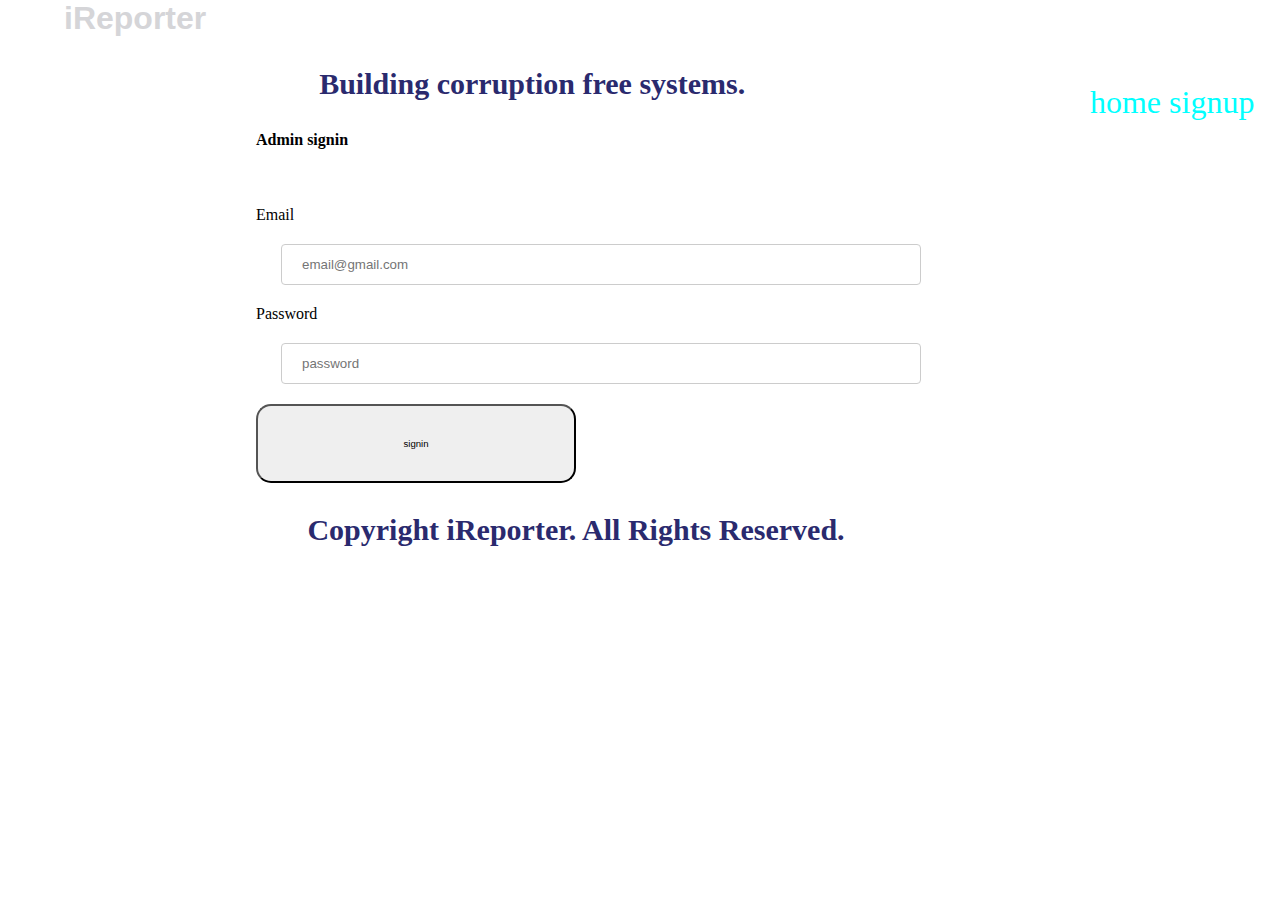
==== UI/templates/admin.html @ ebd40564 "Add admin login page" ====
<!DOCTYPE <!DOCTYPE html>
<html>
<head>
    <meta charset="utf-8" />
    <meta http-equiv="X-UA-Compatible" content="IE=edge">
    <title>iReporter signin</title>
    <meta name="viewport" content="width=device-width, initial-scale=1">
    <link rel="stylesheet" type="text/css" media="screen" href="../static/main.css" />
</head>
    <body>
            <div class="flex">
                    <h1>iReporter</h1>
                    <heder>
                        <div class="top">
                            <a href="index.html">home</a>
                            <a href="signup.html">signup</a>
                        </div>    
                    </heder>
                    <h3>Building corruption free systems.</h3>
                    <div class="dare">
                        <form action="admin_dashboard.html">
                            <labe for="Admin">
                               <h4> Admin signin</h4>
                            </labe><br><br>
                            <label for="email">
                                Email
                            </label><br>
                            <input type="email" required placeholder="email@gmail.com">
                            <label for="password">
                                Password
                            </label><br>
                            <input type="password" required placeholder="password">
                            <button type="submit">signin</button>
                        </form>
                        <footer>
                                <h3>Copyright iReporter. All Rights Reserved.</h3>
                        </footer>   
                    </div> 
            </div>
    </body>
</html>
---- UI/static/main.css ----
body{
    margin: 0px;
    background-size: cover;
    padding: 0;
}
h1{
    color: #d5d5d8;
    font-size: 2em;
    font-family: Arial, Helvetica, sans-serif;
    margin-left: 5%;
}

h3 {
    text-align: center;
    font-size: 30px;
    color: rgb(42, 42, 110);
}
.top{
    margin: 2%;
    font-size: 2em;
    float: right;
    
}
.top a{
    color: aqua;
    text-decoration: none;
} 
a:hover { 
    color: rgb(191, 255, 0);
}

.dare {
    padding-left: 20%;
    padding-right: 30%;
    padding-bottom: 5%;
    padding-top: 0%;
}
    input {
        display: block;
        width: 100%;
        padding: 12px 20px;
        display: inline-block;
        border: 1px solid #ccc;
        border-radius: 4px;
        box-sizing: border-box;
        display: block;
        margin: 20px 25px 20px 25px;
    }
    button{
        border-radius: 15px;
        padding: 5% 5%;
        text-align: center;
        width: 50%;
        font-size: 60%;
    
    } 
    
.omega{
    background-color: green;
}
#flex{
    background-color: fuchsia;
}
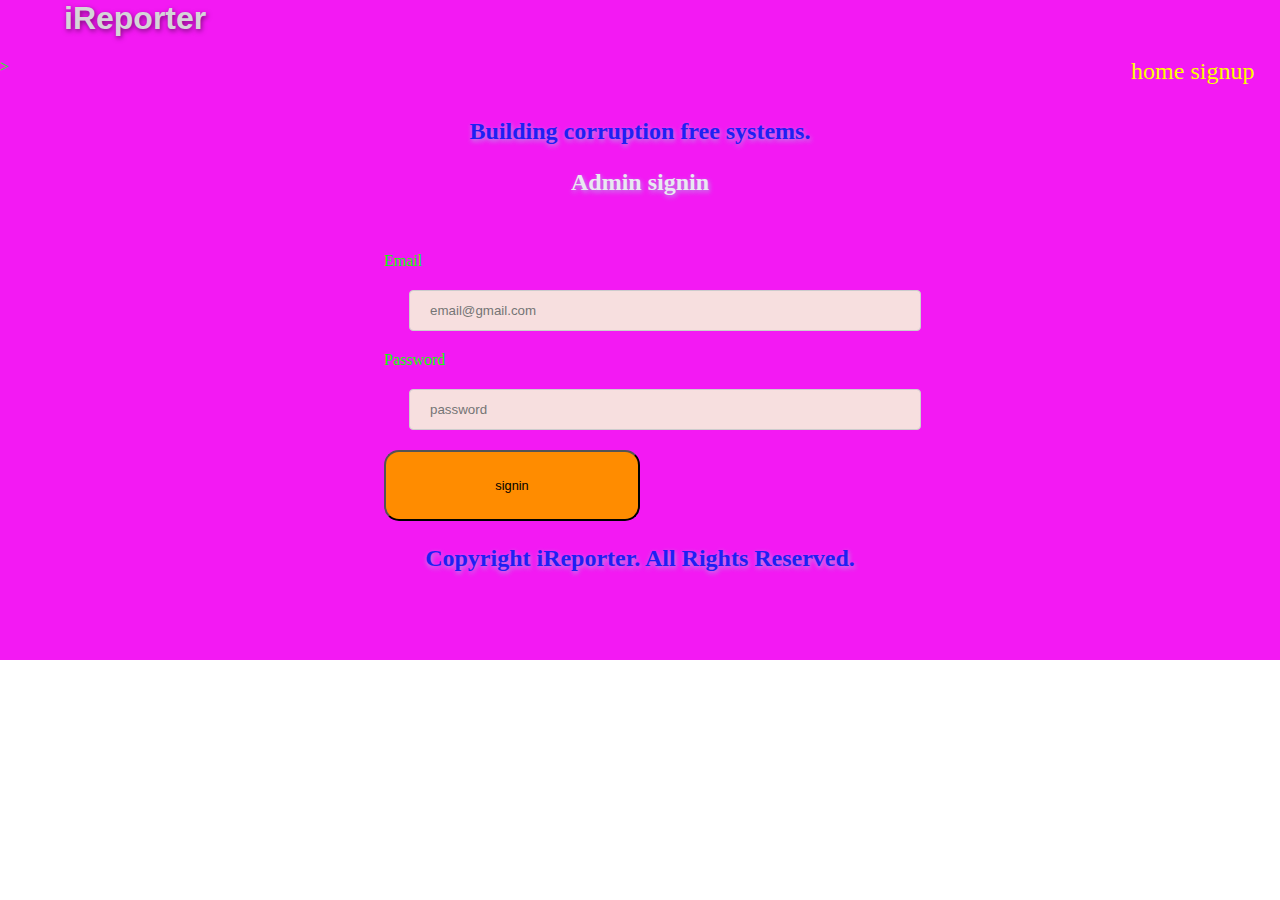
==== commit 6430c82f: "Add styling to pages" ====
--- a/UI/templates/admin.html
+++ b/UI/templates/admin.html
@@ -15,12 +15,12 @@
                             <a href="index.html">home</a>
                             <a href="signup.html">signup</a>
                         </div>    
-                    </heder>
+                    </heder>><br><br>
                     <h3>Building corruption free systems.</h3>
                     <div class="dare">
                         <form action="admin_dashboard.html">
                             <labe for="Admin">
-                               <h4> Admin signin</h4>
+                               <h2> Admin signin</h2>
                             </labe><br><br>
                             <label for="email">
                                 Email
--- a/UI/static/main.css
+++ b/UI/static/main.css
@@ -8,29 +8,58 @@
     font-size: 2em;
     font-family: Arial, Helvetica, sans-serif;
     margin-left: 5%;
+    text-shadow: 1px 2px 5px rgba(0,0,0,.5);
+
+}
+p{
+    color: black;
+    font-family: Arial, Helvetica, sans-serif;
+}
+#alpha{
+    background-color: rgb(245, 188, 45);
+    padding-left: 10%;
+    padding-right: 10%;
+    padding-bottom: 10%;
+    padding-top: 5%;
+}
+h3 {
+    text-align: center;
+    font-size: 150%;
+    color: rgb(31, 31, 243);
+    text-shadow: 1px 2px 5px rgba(173, 173, 226, 0.9);
+
 }
 
-h3 {
+h2 {
     text-align: center;
-    font-size: 30px;
-    color: rgb(42, 42, 110);
+    font-size: 150%;
+    color: rgb(233, 233, 241);
+    text-shadow: 1px 2px 5px rgba(173, 173, 226, 0.9);
+
+}
+#low {
+    padding-left: 30%;
+    padding-right: 20%;
+    padding-bottom: 5%;
+    padding-top: 5%;
 }
 .top{
     margin: 2%;
-    font-size: 2em;
+    margin-top: 0%;
+    font-size: 1.5em;
     float: right;
     
 }
 .top a{
-    color: aqua;
+    color: rgb(251, 255, 0);
     text-decoration: none;
 } 
 a:hover { 
-    color: rgb(191, 255, 0);
+    color: rgb(161, 27, 34);
 }
 
 .dare {
-    padding-left: 20%;
+    padding-left: 30%;
     padding-right: 30%;
     padding-bottom: 5%;
     padding-top: 0%;
@@ -45,19 +74,58 @@
         box-sizing: border-box;
         display: block;
         margin: 20px 25px 20px 25px;
+        background-color: rgb(247, 223, 223);
+
     }
     button{
         border-radius: 15px;
         padding: 5% 5%;
         text-align: center;
         width: 50%;
-        font-size: 60%;
+        font-size: 80%;
+        background-color: darkorange;
     
     } 
+    button:hover{
+        background-color: #1ce25b;
+    }
     
 .omega{
-    background-color: green;
+    background-color: rgb(41, 212, 41);
 }
-#flex{
-    background-color: fuchsia;
+.flex{
+    background-color: rgb(243, 25, 243);
+    color: rgb(13, 255, 0)
+}
+
+table{
+    border: 1px solid white;
+    border-collapse: collapse;
+    padding-bottom: 20%;
+    padding-right: 50%; 
+    
+}
+table th{
+    border: 1px solid white;
+    text-align: center;
+    height: 50px;
+    
+}
+table td{
+    border: 1px solid white;
+    text-align: center;
+    height: 70px;
+}
+th {
+    background-color: #4CAF50;
+    color: white;
+}
+tr:nth-child(even) {
+    background-color: #f2f2f2;
+}
+tr:hover {
+    background-color: #f5e72c;
+}
+th:hover {
+    background-color: #4f52ff;
 }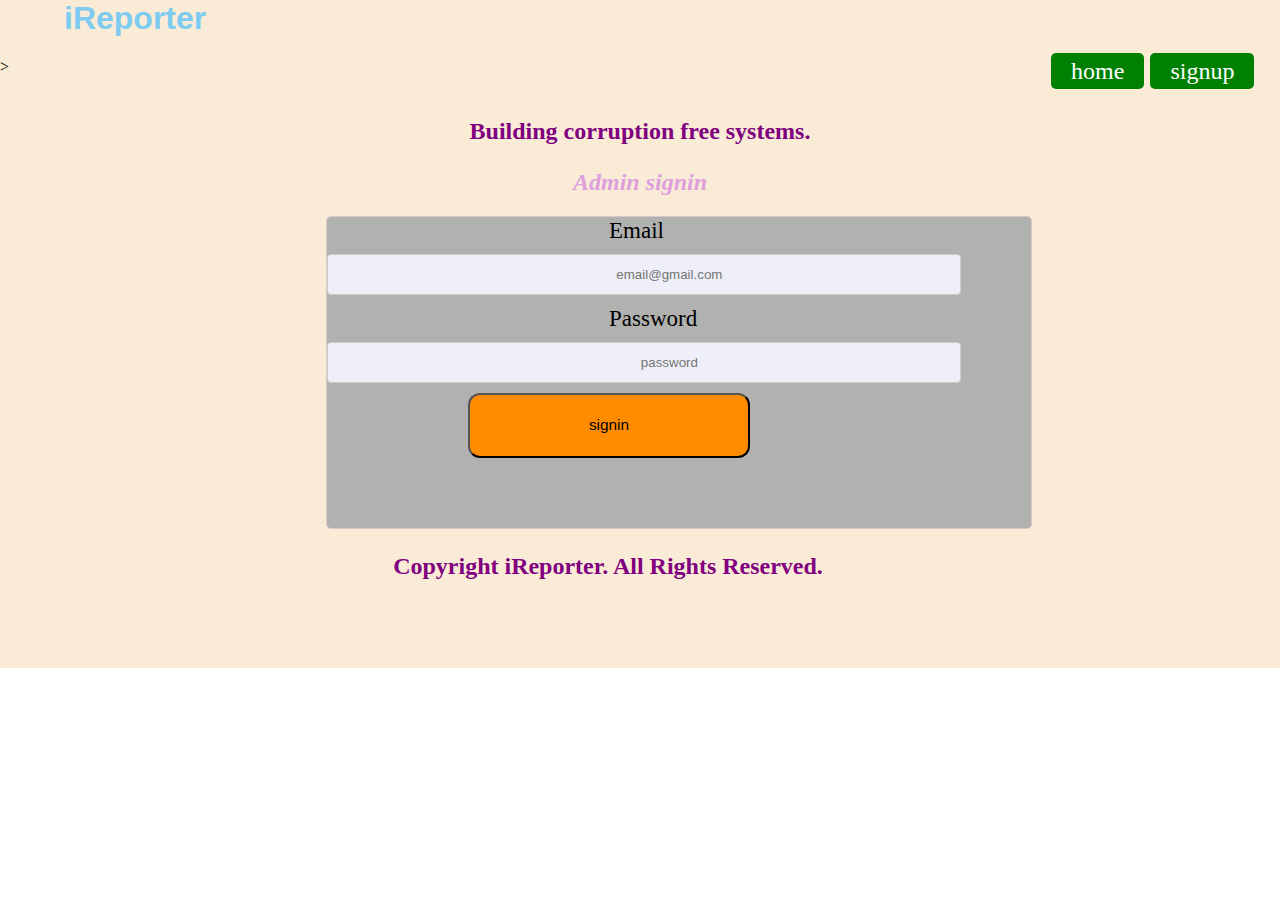
==== commit 3ff7f1d0: "Add change to profile page" ====
--- a/UI/templates/admin.html
+++ b/UI/templates/admin.html
@@ -17,11 +17,9 @@
                         </div>    
                     </heder>><br><br>
                     <h3>Building corruption free systems.</h3>
+                    <h2> Admin signin</h2>
                     <div class="dare">
                         <form action="admin_dashboard.html">
-                            <labe for="Admin">
-                               <h2> Admin signin</h2>
-                            </labe><br><br>
                             <label for="email">
                                 Email
                             </label><br>
--- a/UI/static/main.css
+++ b/UI/static/main.css
@@ -1,14 +1,13 @@
 body{
     margin: 0px;
     background-size: cover;
-    padding: 0;
+    padding-right: 0;
 }
 h1{
-    color: #d5d5d8;
+    color: #7ecbf1;
     font-size: 2em;
     font-family: Arial, Helvetica, sans-serif;
     margin-left: 5%;
-    text-shadow: 1px 2px 5px rgba(0,0,0,.5);
 
 }
 p{
@@ -16,7 +15,7 @@
     font-family: Arial, Helvetica, sans-serif;
 }
 #alpha{
-    background-color: rgb(245, 188, 45);
+    background-color: antiquewhite;
     padding-left: 10%;
     padding-right: 10%;
     padding-bottom: 10%;
@@ -25,16 +24,16 @@
 h3 {
     text-align: center;
     font-size: 150%;
-    color: rgb(31, 31, 243);
-    text-shadow: 1px 2px 5px rgba(173, 173, 226, 0.9);
+    color: purple;
+
 
 }
 
 h2 {
     text-align: center;
     font-size: 150%;
-    color: rgb(233, 233, 241);
-    text-shadow: 1px 2px 5px rgba(173, 173, 226, 0.9);
+    font-style: italic;
+    color: plum;
 
 }
 #low {
@@ -42,90 +41,200 @@
     padding-right: 20%;
     padding-bottom: 5%;
     padding-top: 5%;
+    
+}
+#low p{
+    color: rgb(164, 253, 30);
+    text-indent: unset;
+    font-family: Arial, Helvetica, sans-serif;
 }
 .top{
     margin: 2%;
     margin-top: 0%;
     font-size: 1.5em;
     float: right;
-    
-}
+}
+/*#down{
+    padding-left: 50%;
+    padding-right: 50%;
+    padding-bottom: 5%;
+    padding-top: 5%;
+}
+#down a{
+    display: inline;
+    text-decoration: none;
+    color: green;
+}*/
 .top a{
     color: rgb(251, 255, 0);
     text-decoration: none;
+    background-color: green;
+    color: white;
+    padding: 5px 20px;
+    border-radius: 5px;
+    text-align: center;
 } 
+#status{
+    margin-left: 0%;   
+}
 a:hover { 
     color: rgb(161, 27, 34);
 }
 
 .dare {
-    padding-left: 30%;
-    padding-right: 30%;
+    padding-left: 20%;
+    padding-right: 25%;
     padding-bottom: 5%;
     padding-top: 0%;
-}
+    
+}
+
     input {
         display: block;
-        width: 100%;
+        width: 90%;
         padding: 12px 20px;
         display: inline-block;
         border: 1px solid #ccc;
         border-radius: 4px;
-        box-sizing: border-box;
         display: block;
-        margin: 20px 25px 20px 25px;
-        background-color: rgb(247, 223, 223);
-
-    }
-    button{
-        border-radius: 15px;
-        padding: 5% 5%;
         text-align: center;
-        width: 50%;
+        margin-left: 30%;
+        padding-left: 10%;
+        margin: 10px  0px;
+        background-color: rgb(238, 239, 248);
+    }
+    input:hover{
+        background-color: rgb(149, 181, 184);
+        color: azure;
+    }
+    button {
+        border-radius: 12px;
+        padding: 3% 3%;
+        text-align: center;
+        width: 40%;
         font-size: 80%;
         background-color: darkorange;
-    
+        margin-bottom: 10%;
+        margin-left: 20%;
     } 
     button:hover{
         background-color: #1ce25b;
     }
     
 .omega{
-    background-color: rgb(41, 212, 41);
+    background-color: antiquewhite;
 }
 .flex{
-    background-color: rgb(243, 25, 243);
-    color: rgb(13, 255, 0)
-}
-
-table{
+    background-color: antiquewhite;
+    
+    margin-right: 0%;
+}
+form{
+    border: 1px solid rgb(216, 200, 200);
+    border-radius: 5px;
+    /* padding-left: 0%;
+    padding-right: 0%; */
+    width: 100%;
+    margin-left: 10% ;
+    background-color: rgb(177, 177, 175);
+    margin-right: 5%;
+    font-size: 1.2em;
+   
+}    
+
+select{
+    color:blue;
+    font-size: inherit;
+    margin-left: 30%;
+    font-size: 1em;
+    padding-top: 2px;
+    padding-bottom: 2px;
+    background-color: white;
+    white-space: nowrap;
+    border: 1px solid rgb(224, 221, 221);
+    border-radius: 6px;
+}
+
+table
+{
     border: 1px solid white;
     border-collapse: collapse;
     padding-bottom: 20%;
+    background-color: whitesmoke;
     padding-right: 50%; 
-    
+    padding-left: 50%;
+    padding-right: 50%;
+    margin-right: 20%;
+    overflow-x: auto;
+    width: 50%;
 }
 table th{
     border: 1px solid white;
     text-align: center;
-    height: 50px;
-    
+    height: 50%; 
 }
 table td{
     border: 1px solid white;
     text-align: center;
-    height: 70px;
+    height: 70%;
+}
+thead td{
+    color: blue;
 }
 th {
     background-color: #4CAF50;
     color: white;
 }
-tr:nth-child(even) {
+/*tr:nth-child(even) {
     background-color: #f2f2f2;
-}
-tr:hover {
+}*/
+tr:hover{
     background-color: #f5e72c;
 }
 th:hover {
     background-color: #4f52ff;
+}
+label{
+    padding-left: 40%;
+    font-size: 120%;
+    
+}
+
+@media only screen and (max-width: 768px) {
+    /* For mobile phones: */
+    body{
+        margin: 0px;
+        background-size: cover;
+        padding-right: 0;
+    }
+    a{
+      display: block;
+    }
+    footer h3{
+        font-size: 70%;
+    }
+    h3{
+        font-size: 90%;
+        font-family: Arial, Helvetica, sans-serif;
+        font-style: italic;
+        font-weight: 200;
+    }
+  
+    .top a{
+        color: rgb(233, 233, 241);
+        background-color: #44448d;
+        border-radius: 0px;
+    }
+    a:hover { 
+        color: rgb(161, 27, 132);
+    }
+    h2{
+        font-size: 100%;
+    }
+    h1{
+        font-size: 1em;
+    }
+    form{
+        font-size: .8em;
+    }
 }